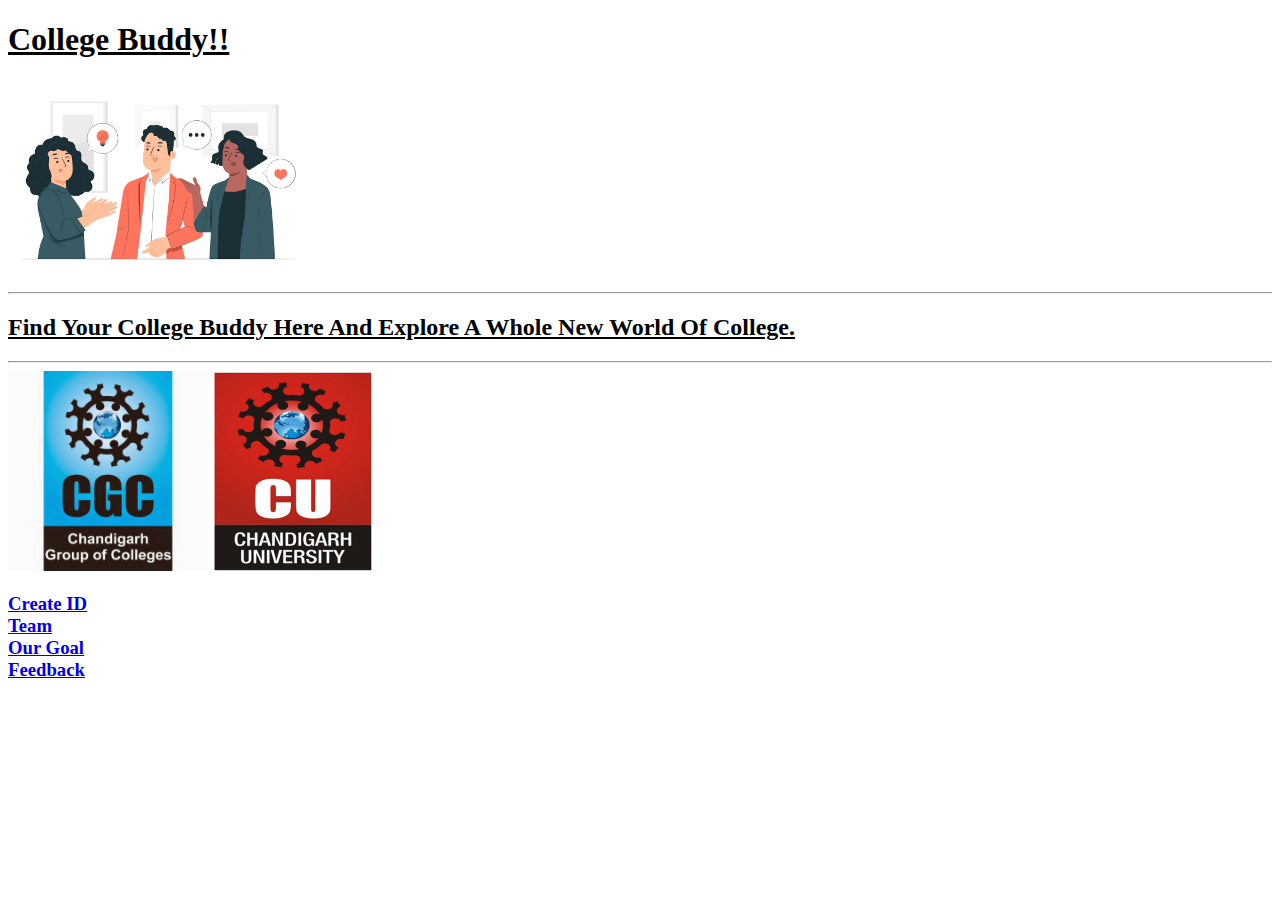
==== college buddy.html @ f545fb91 "my college buddy site" ====
<!DOCTYPE html>
<!-- saved from url=(0032)http://127.0.0.1:5500/index.html -->
<html lang="en"><head><meta http-equiv="Content-Type" content="text/html; charset=UTF-8">
    
    <meta http-equiv="X-UA-Compatible" content="IE=edge">
    <meta name="viewport" content="width=device-width, initial-scale=1.0">
    <title>free talk</title>
    <link type="text/css" rel="stylesheet " href="./college buddy_files/stylee.css">
</head>
<body>
    <div><h1><u>College Buddy!!</u></h1></div>
    <img src="./college buddy_files/htmlimage.webp" height="200">
    <hr>
    <h2><u>Find Your College Buddy Here And Explore A Whole New World Of College.</u></h2>
         <hr>
         
         
         <a href="https://www.cgc.edu.in/"><img src="./college buddy_files/unnamed.jpg" height="200"></a>
         <a href="https://www.cuchd.in/"><img src="./college buddy_files/CU.jfif" height="200"></a>
        <h3> 
         
         <a href="http://127.0.0.1:5500/newid.html">Create ID</a>
         <br>
         <a href="http://127.0.0.1:5500/team.html">Team</a>
         <br>
         <a href="http://127.0.0.1:5500/goals.html">Our Goal</a>
         <br>
         <a href="http://127.0.0.1:5500/feedback.html">Feedback</a>
        </h3>
<!-- Code injected by live-server -->
<script>
	// <![CDATA[  <-- For SVG support
	if ('WebSocket' in window) {
		(function () {
			function refreshCSS() {
				var sheets = [].slice.call(document.getElementsByTagName("link"));
				var head = document.getElementsByTagName("head")[0];
				for (var i = 0; i < sheets.length; ++i) {
					var elem = sheets[i];
					var parent = elem.parentElement || head;
					parent.removeChild(elem);
					var rel = elem.rel;
					if (elem.href && typeof rel != "string" || rel.length == 0 || rel.toLowerCase() == "stylesheet") {
						var url = elem.href.replace(/(&|\?)_cacheOverride=\d+/, '');
						elem.href = url + (url.indexOf('?') >= 0 ? '&' : '?') + '_cacheOverride=' + (new Date().valueOf());
					}
					parent.appendChild(elem);
				}
			}
			var protocol = window.location.protocol === 'http:' ? 'ws://' : 'wss://';
			var address = protocol + window.location.host + window.location.pathname + '/ws';
			var socket = new WebSocket(address);
			socket.onmessage = function (msg) {
				if (msg.data == 'reload') window.location.reload();
				else if (msg.data == 'refreshcss') refreshCSS();
			};
			if (sessionStorage && !sessionStorage.getItem('IsThisFirstTime_Log_From_LiveServer')) {
				console.log('Live reload enabled.');
				sessionStorage.setItem('IsThisFirstTime_Log_From_LiveServer', true);
			}
		})();
	}
	else {
		console.error('Upgrade your browser. This Browser is NOT supported WebSocket for Live-Reloading.');
	}
	// ]]>
</script>

</body></html>
---- college buddy_files/stylee.css ----
body{

background-image: url(flower.jpg);
background-repeat: no-repeat;
background-attachment: fixed;
}
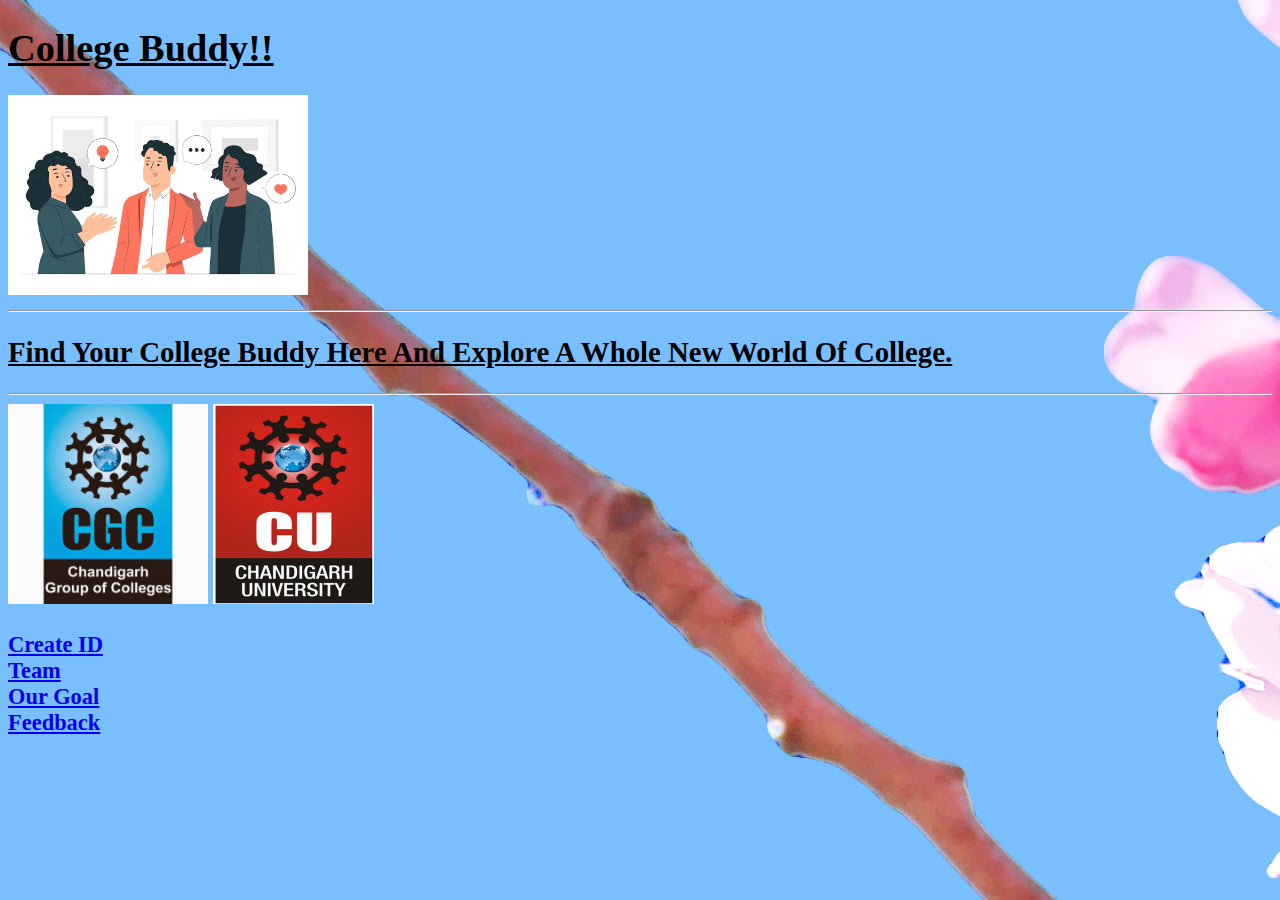
==== commit 6f530741: "Update college buddy.html" ====
--- a/college buddy.html
+++ b/college buddy.html
@@ -5,7 +5,19 @@
     <meta http-equiv="X-UA-Compatible" content="IE=edge">
     <meta name="viewport" content="width=device-width, initial-scale=1.0">
     <title>free talk</title>
+	<link type="text/css" rel="stylesheet " href="stylee.css">
     <link type="text/css" rel="stylesheet " href="./college buddy_files/stylee.css">
+	<style>
+		body{
+
+background-image: url(flower.jpg);
+background-repeat: no-repeat;
+background-attachment: fixed;
+font-size: larger;
+color: black
+;
+}
+	</style>
 </head>
 <body>
     <div><h1><u>College Buddy!!</u></h1></div>
@@ -19,13 +31,13 @@
          <a href="https://www.cuchd.in/"><img src="./college buddy_files/CU.jfif" height="200"></a>
         <h3> 
          
-         <a href="http://127.0.0.1:5500/newid.html">Create ID</a>
+         <a href="newid.html">Create ID</a>
          <br>
-         <a href="http://127.0.0.1:5500/team.html">Team</a>
+         <a href="team.html">Team</a>
          <br>
-         <a href="http://127.0.0.1:5500/goals.html">Our Goal</a>
+         <a href="goals.html">Our Goal</a>
          <br>
-         <a href="http://127.0.0.1:5500/feedback.html">Feedback</a>
+         <a href="feedback.html">Feedback</a>
         </h3>
 <!-- Code injected by live-server -->
 <script>
@@ -66,4 +78,4 @@
 	// ]]>
 </script>
 
-</body></html>+</body></html>
--- a/stylee.css
+++ b/stylee.css
@@ -0,0 +1,9 @@
+body{
+
+background-image: url(flower.jpg);
+background-repeat: no-repeat;
+background-attachment: fixed;
+font-size: larger;
+color: black
+;
+}